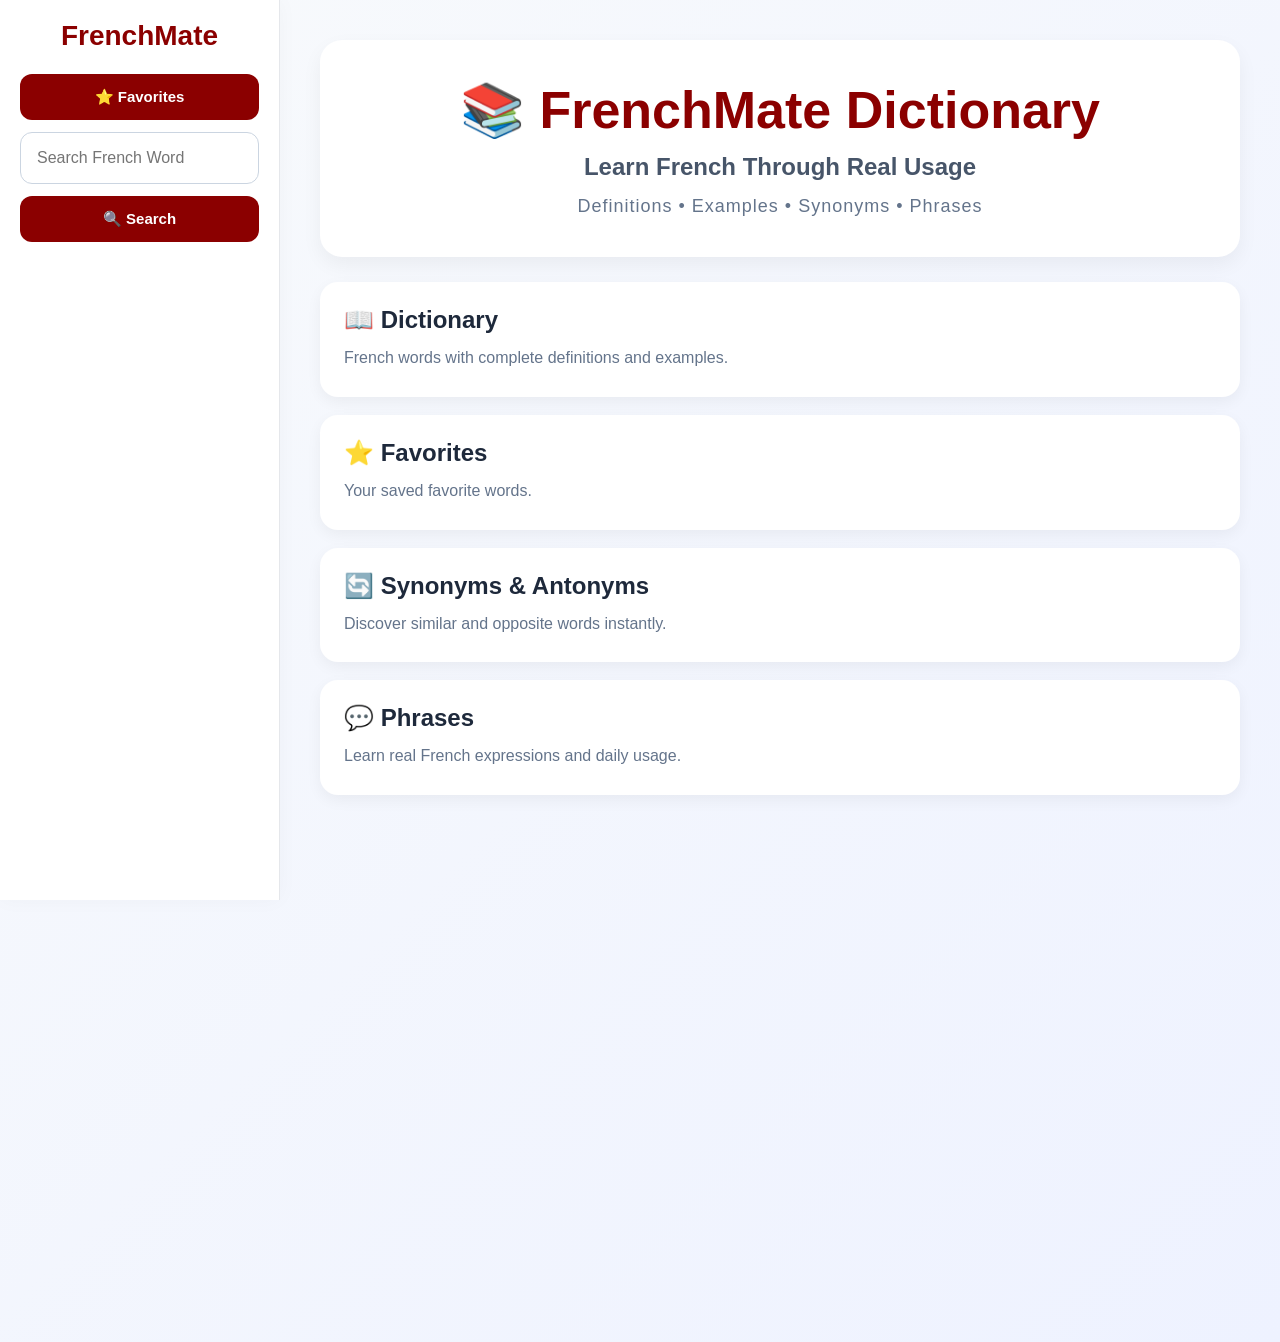
==== dashboard.html @ 6234ab6b "Update dashboard.html" ====
<!DOCTYPE html>
<html lang="en">

<head>
<meta charset="UTF-8">
<meta name="viewport" content="width=device-width, initial-scale=1.0">
<title>FrenchMate Dashboard</title>
<link rel="stylesheet" href="style.css">
</head>

<body class="dashboard-page">

<div class="app">

    <aside class="sidebar">

        <h2>FrenchMate</h2>

        <button onclick="showFavorites()">
            ⭐ Favorites
        </button>

        <input
        id="searchWord"
        type="text"
        placeholder="Search French Word"
        oninput="showSuggestions()">

        <button onclick="manualSearch()">
            🔍 Search
        </button>

        <div id="suggestions"></div>

    </aside>

    <main id="content">

        <div class="hero-card">

            <h1>📚 FrenchMate Dictionary</h1>

            <h2>Learn French Through Real Usage</h2>

            <p>
            Definitions • Examples • Synonyms • Phrases
            </p>

        </div>

        <div class="feature-card">
            <h2>📖 Dictionary</h2>
            <p>French words with complete definitions and examples.</p>
        </div>

        <div class="feature-card" onclick="showFavorites()">
            <h2>⭐ Favorites</h2>
            <p>Your saved favorite words.</p>
        </div>

        <div class="feature-card">
            <h2>🔄 Synonyms & Antonyms</h2>
            <p>Discover similar and opposite words instantly.</p>
        </div>

        <div class="feature-card">
            <h2>💬 Phrases</h2>
            <p>Learn real French expressions and daily usage.</p>
        </div>

    </main>

</div>

<div class="bg-shapes">

    <div class="shape blue"></div>
    <div class="shape red"></div>
    <div class="shape white"></div>

    <div class="shape blue"></div>
    <div class="shape red"></div>
    <div class="shape white"></div>

    <div class="shape blue"></div>
    <div class="shape red"></div>
    <div class="shape white"></div>

</div>

<script src="dictionary.js"></script>
<script src="app.js"></script>

</body>
</html>
---- style.css ----
/* ========================= */
/* RESET */
/* ========================= */

*{
margin:0;
padding:0;
box-sizing:border-box;
font-family:'Segoe UI',sans-serif;
}

body{
background:linear-gradient(135deg,#f8fafc,#eef2ff);
min-height:100vh;
color:#1e293b;
}

/* ========================= */
/* LOGIN + SIGNUP */
/* ========================= */

body:not(.dashboard-page){
display:flex;
justify-content:center;
align-items:center;
}

.login-box{
width:420px;
background:white;
padding:35px;
border-radius:22px;
box-shadow:0 10px 30px rgba(15,23,42,0.08);
display:flex;
flex-direction:column;
gap:18px;
border:1px solid #e2e8f0;
}

.login-box h1{
text-align:center;
font-size:34px;
font-weight:800;
}

.login-box p{
text-align:center;
color:#64748b;
}

input{
padding:14px;
border:1px solid #cbd5e1;
border-radius:12px;
font-size:15px;
outline:none;
transition:.2s;
}

input:focus{
border-color:#2563eb;
box-shadow:0 0 0 4px rgba(37,99,235,.15);
}

button{
padding:14px;
color:white;
background:#8B0000;
border:none;
border-radius:12px;
font-size:15px;
font-weight:600;
cursor:pointer;
transition:.2s;
}

button:hover{
background:#6B0000;
transform:translateY(-2px);
}

a{
text-decoration:none;
font-weight:600;
color:#8B0000;
}

/* ========================= */
/* DASHBOARD */
/* ========================= */

.dashboard-page .app{
display:flex;
min-height:100vh;
}


/* Sidebar کوچکتر و حرفه‌ای‌تر */

.sidebar{
width:280px;
background:white;
padding:20px;
border-right:1px solid #e5e7eb;
display:flex;
flex-direction:column;
gap:12px;
overflow-y:auto;

  min-height:100vh;
position:sticky;
top:0;
box-shadow:
0 0 20px rgba(0,0,0,.03);
}

.sidebar h2{
font-size:28px;
font-weight:800;
text-align:center;
margin-bottom:10px;
color:#8B0000;
}

.sidebar button{
width:100%;
}

/* ========================= */
/* CONTENT */
/* ========================= */

#content{
flex:1;
padding:40px;
}


/* ========================= */
/* SEARCH */
/* ========================= */

#searchWord{
width:100%;
font-size:16px;
padding:16px;
}

#suggestions{
display:flex;
flex-direction:column;
gap:5px;
}

.suggestion{
padding:12px;
background:white;
border:1px solid #e5e7eb;
border-radius:10px;
cursor:pointer;
transition:.15s;
font-weight:600;
}

.suggestion:hover{
background:#f1f5f9;
}
/* ========================= */
/* HOME PAGE */
/* ========================= */

.hero-card{

background:white;

padding:40px;

border-radius:22px;

text-align:center;

margin-bottom:25px;

box-shadow:
0 8px 20px rgba(0,0,0,.05);

}

.hero-card h1{

font-size:52px;

margin-bottom:12px;

color:#8B0000;

font-weight:800;

}

.hero-card h2{

font-size:24px;

font-weight:600;

margin-bottom:15px;

color:#475569;

}

.hero-card p{

font-size:18px;

color:#64748b;

letter-spacing:1px;

}

/* ========================= */
/* FEATURE CARDS */
/* ========================= */

.feature-card{

background:white;

padding:24px;

margin-top:18px;

border-radius:18px;

box-shadow:
0 5px 15px rgba(0,0,0,.05);

transition:.2s;

}

.feature-card:hover{

transform:translateY(-3px);

box-shadow:
0 10px 20px rgba(0,0,0,.08);

}

.feature-card h2{

font-size:24px;

margin-bottom:10px;

color:#1e293b;

}

.feature-card p{

font-size:16px;

line-height:1.8;

color:#64748b;

}

/* ========================= */
/* FAVORITES PAGE */
/* ========================= */

.favorite-card{

background:white;

padding:20px;

margin-bottom:15px;

border-radius:16px;

box-shadow:
0 5px 15px rgba(0,0,0,.05);

transition:.2s;

}

.favorite-card:hover{

transform:translateY(-2px);

}

.favorite-card a{

font-size:22px;

font-weight:700;

color:#8B0000;

}

.favorite-empty{

background:white;

padding:30px;

border-radius:18px;

text-align:center;

box-shadow:
0 5px 15px rgba(0,0,0,.05);

}

.favorite-empty h2{

margin-bottom:10px;

color:#475569;

}

.favorite-empty p{

color:#64748b;

}
/* ========================= */
/* HEADER CARD */
/* ========================= */

.header-card{

background:white;

padding:35px;

border-radius:22px;

box-shadow:
0 8px 20px rgba(0,0,0,.06);

margin-bottom:25px;

text-align:center;

}

.header-card h1{

font-size:72px;

font-weight:800;

margin-bottom:10px;

color:#111827;

line-height:1;

}

.header-card h1 button{

padding:8px 12px;

margin-left:8px;

font-size:18px;

}

.header-fa{

font-size:22px;

font-weight:700;

color:#0f172a;

direction:rtl;

text-align:center;

margin-top:10px;

margin-bottom:6px;

}

.header-en{

font-size:18px;

color:#64748b;

text-align:center;

margin-bottom:10px;

}

.header-pronunciation{

font-size:18px;

font-style:italic;

color:#64748b;

text-align:center;

}

/* ========================= */
/* DICTIONARY */
/* ========================= */

.dictionary-card{

background:white;

padding:35px;

border-radius:22px;

box-shadow:
0 8px 20px rgba(0,0,0,.06);

margin-bottom:25px;

}

.dictionary-card h2{

font-size:30px;

margin-bottom:20px;

color:#1e293b;

}

.dictionary-meta{

font-size:15px;

text-align:center;

color:#64748b;

margin-bottom:25px;

padding-bottom:15px;

border-bottom:1px solid #e5e7eb;

}

/* هر معنی */

.dictionary-entry{

display:flex;

gap:16px;

padding:18px 0;

border-bottom:1px solid #e5e7eb;

align-items:flex-start;

}

.dictionary-entry:last-child{

border-bottom:none;

}

.dictionary-number{

font-size:22px;

font-weight:800;

color:#8B0000;

min-width:35px;

}

.dictionary-content{

flex:1;

}

.dictionary-fr{

font-size:18px;

font-weight:700;

line-height:1.7;

color:#111827;

margin-bottom:8px;

text-align:left;

}

.dictionary-fa{

font-size:16px;

line-height:1.8;

color:#64748b;

direction:rtl;

text-align:right;

}

/* معنی‌ها شماره‌دار مثل French Dictionary */

.dictionary-entry:hover{

background:#f8fafc;

border-radius:12px;

padding-left:12px;

padding-right:12px;

transition:.15s;

}
/* ========================= */
/* CONTENT SECTIONS */
/* ========================= */

.section-card{

background:white;

padding:30px;

margin-top:25px;

border-radius:22px;

box-shadow:
0 8px 20px rgba(0,0,0,.06);

}

.section-card h2{

font-size:28px;

margin-bottom:20px;

color:#1e293b;

padding-bottom:10px;

border-bottom:1px solid #e5e7eb;

}

/* ========================= */
/* EXAMPLES */
/* ========================= */

.example-item{

padding:18px 0;

border-bottom:1px solid #e5e7eb;

}

.example-item:last-child{

border-bottom:none;

}

.example-header{

display:flex;

justify-content:space-between;

align-items:center;

margin-bottom:10px;

font-size:14px;

font-weight:700;

color:#64748b;

text-transform:uppercase;

letter-spacing:1px;

}

.example-fr{

font-size:20px;

font-weight:600;

color:#111827;

line-height:1.8;

margin-bottom:8px;

text-align:left;

}

.example-fa{

font-size:17px;

line-height:1.9;

color:#64748b;

direction:rtl;

text-align:right;

}

/* ========================= */
/* SYNONYMS / ANTONYMS */
/* ========================= */

.section-card ul{

list-style:none;

display:flex;

flex-wrap:wrap;

gap:12px;

padding-top:10px;

}

.section-card ul li a{

display:inline-block;

padding:10px 16px;

background:#f1f5f9;

border-radius:12px;

font-size:16px;

font-weight:600;

color:#8B0000;

transition:.15s;

}

.section-card ul li a:hover{

background:#8B0000;

color:white;

}

/* ========================= */
/* PHRASES */
/* ========================= */

#phrases .example-fr{

font-size:19px;

font-weight:700;

color:#8B0000;

}

#phrases .example-fa{

font-size:16px;

}
/* ========================= */
/* HEADER BUTTONS */
/* ========================= */

.header-card h1 button{

padding:8px 12px;

font-size:16px;

border-radius:10px;

min-width:42px;

}

/* دکمه ستاره */

.header-card h1 button:first-of-type{

background:#f59e0b;

}

.header-card h1 button:first-of-type:hover{

background:#d97706;

}

/* ========================= */
/* SHORTCUT BAR */
/* ========================= */

.shortcut-card{

background:white;

padding:20px;

border-radius:20px;

box-shadow:
0 8px 20px rgba(0,0,0,.06);

margin-bottom:25px;

display:flex;

justify-content:center;

gap:12px;

flex-wrap:wrap;

}

.shortcut-card a{

background:#8B0000;

padding:10px 16px;

border-radius:12px;

font-size:15px;

font-weight:700;

color:white;

transition:.2s;

}

.shortcut-card a:hover{

background:#6B0000;

transform:translateY(-2px);

}

/* ========================= */
/* FAVORITES PAGE */
/* ========================= */

.favorite-card{

background:white;

padding:18px;

border-radius:16px;

margin-bottom:12px;

box-shadow:
0 5px 15px rgba(0,0,0,.05);

}

.favorite-card a{

font-size:20px;

font-weight:700;

color:#8B0000;

}

.favorite-card:hover{

transform:translateY(-2px);

transition:.15s;

}

/* ========================= */
/* SCROLLBAR */
/* ========================= */

::-webkit-scrollbar{

width:10px;

}

::-webkit-scrollbar-track{

background:#f1f5f9;

}

::-webkit-scrollbar-thumb{

background:#8B0000;

border-radius:20px;

}

::-webkit-scrollbar-thumb:hover{

background:#6B0000;

}

/* ========================= */
/* MOBILE */
/* ========================= */

@media(max-width:900px){

.dashboard-page .app{

flex-direction:column;

}

.sidebar{

width:100%;

height:auto;

border-right:none;

border-bottom:1px solid #e5e7eb;

}

#content{

padding:20px;

}

.header-card h1{

font-size:48px;

}

.hero-card h1{

font-size:38px;

}

.dictionary-fr{

font-size:17px;

}

.example-fr{

font-size:18px;

}

.example-fa{

font-size:15px;

}

.shortcut-card{

gap:8px;

}

.shortcut-card a{

font-size:13px;

padding:8px 12px;

}

}
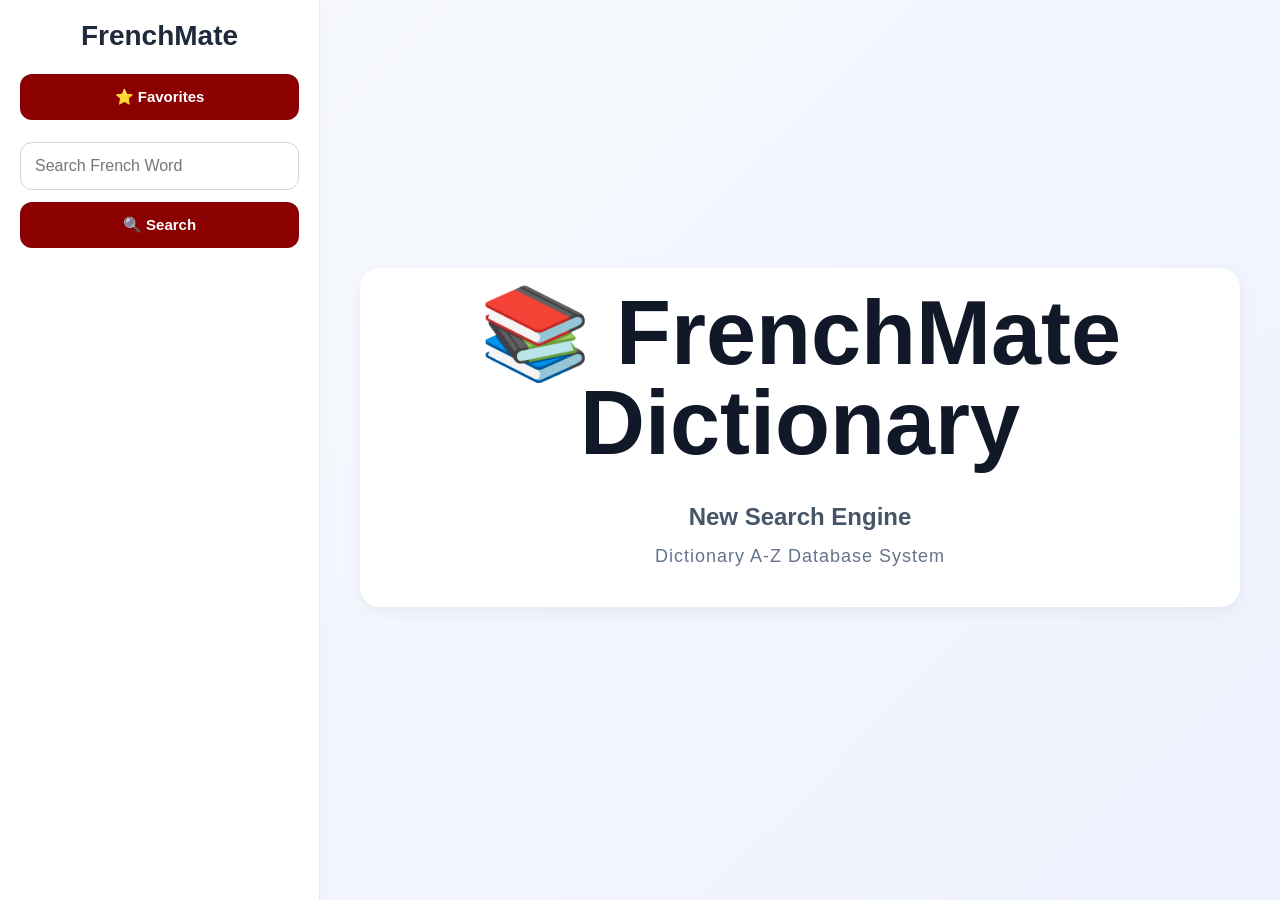
==== commit 7c47dd6a: "Update dashboard.html" ====
--- a/dashboard.html
+++ b/dashboard.html
@@ -2,94 +2,89 @@
 <html lang="en">
 
 <head>
+
 <meta charset="UTF-8">
 <meta name="viewport" content="width=device-width, initial-scale=1.0">
+
 <title>FrenchMate Dashboard</title>
+
 <link rel="stylesheet" href="style.css">
+
 </head>
 
 <body class="dashboard-page">
 
 <div class="app">
 
-    <aside class="sidebar">
+<aside class="sidebar">
 
-        <h2>FrenchMate</h2>
+<h2>FrenchMate</h2>
 
-        <button onclick="showFavorites()">
-            ⭐ Favorites
-        </button>
+<button onclick="showFavorites()">
+⭐ Favorites
+</button>
 
-        <input
-        id="searchWord"
-        type="text"
-        placeholder="Search French Word"
-        oninput="showSuggestions()">
+<input
+id="searchWord"
+type="text"
+placeholder="Search French Word">
 
-        <button onclick="manualSearch()">
-            🔍 Search
-        </button>
+<button onclick="manualSearch()">
+🔍 Search
+</button>
 
-        <div id="suggestions"></div>
+<div id="suggestions"></div>
 
-    </aside>
+</aside>
 
-    <main id="content">
+<main id="content">
 
-        <div class="hero-card">
+<div class="hero-card">
 
-            <h1>📚 FrenchMate Dictionary</h1>
+<h1>📚 FrenchMate Dictionary</h1>
 
-            <h2>Learn French Through Real Usage</h2>
+<h2>New Search Engine</h2>
 
-            <p>
-            Definitions • Examples • Synonyms • Phrases
-            </p>
+<p>
+Dictionary A-Z Database System
+</p>
 
-        </div>
+</div>
 
-        <div class="feature-card">
-            <h2>📖 Dictionary</h2>
-            <p>French words with complete definitions and examples.</p>
-        </div>
-
-        <div class="feature-card" onclick="showFavorites()">
-            <h2>⭐ Favorites</h2>
-            <p>Your saved favorite words.</p>
-        </div>
-
-        <div class="feature-card">
-            <h2>🔄 Synonyms & Antonyms</h2>
-            <p>Discover similar and opposite words instantly.</p>
-        </div>
-
-        <div class="feature-card">
-            <h2>💬 Phrases</h2>
-            <p>Learn real French expressions and daily usage.</p>
-        </div>
-
-    </main>
+</main>
 
 </div>
 
 <div class="bg-shapes">
 
-    <div class="shape blue"></div>
-    <div class="shape red"></div>
-    <div class="shape white"></div>
+<div class="shape blue"></div>
+<div class="shape red"></div>
+<div class="shape white"></div>
 
-    <div class="shape blue"></div>
-    <div class="shape red"></div>
-    <div class="shape white"></div>
+<div class="shape blue"></div>
+<div class="shape red"></div>
+<div class="shape white"></div>
 
-    <div class="shape blue"></div>
-    <div class="shape red"></div>
-    <div class="shape white"></div>
+<div class="shape blue"></div>
+<div class="shape red"></div>
+<div class="shape white"></div>
 
 </div>
 
-<script src="dictionary.js"></script>
-<script src="app.js"></script>
+<script src="js/engine.js"></script>
+
+<script src="js/loader.js"></script>
+
+<script src="js/search.js"></script>
+
+<script src="js/render.js"></script>
+
+<script src="js/favorites.js"></script>
+
+<script src="js/speech.js"></script>
+
+<script src="js/router.js"></script>
 
 </body>
+
 </html>
--- a/style.css
+++ b/style.css
@@ -80,25 +80,24 @@
 }
 
 a{
+text-align:center;
 text-decoration:none;
 font-weight:600;
 color:#8B0000;
 }
 
+
 /* ========================= */
 /* DASHBOARD */
 /* ========================= */
 
 .dashboard-page .app{
 display:flex;
-min-height:100vh;
-}
-
-
-/* Sidebar کوچکتر و حرفه‌ای‌تر */
+height:100vh;
+}
 
 .sidebar{
-width:280px;
+width:320px;
 background:white;
 padding:20px;
 border-right:1px solid #e5e7eb;
@@ -106,12 +105,7 @@
 flex-direction:column;
 gap:12px;
 overflow-y:auto;
-
-  min-height:100vh;
-position:sticky;
-top:0;
-box-shadow:
-0 0 20px rgba(0,0,0,.03);
+box-shadow:0 0 20px rgba(0,0,0,.03);
 }
 
 .sidebar h2{
@@ -119,22 +113,13 @@
 font-weight:800;
 text-align:center;
 margin-bottom:10px;
-color:#8B0000;
-}
-
-.sidebar button{
-width:100%;
-}
-
-/* ========================= */
-/* CONTENT */
-/* ========================= */
+}
 
 #content{
 flex:1;
 padding:40px;
-}
-
+overflow-y:auto;
+}
 
 /* ========================= */
 /* SEARCH */
@@ -142,66 +127,512 @@
 
 #searchWord{
 width:100%;
-font-size:16px;
-padding:16px;
+  font-size:16px;
+padding:14px;
 }
 
 #suggestions{
 display:flex;
 flex-direction:column;
-gap:5px;
+gap:4px;
 }
 
 .suggestion{
-padding:12px;
+padding:10px;
 background:white;
 border:1px solid #e5e7eb;
 border-radius:10px;
 cursor:pointer;
 transition:.15s;
-font-weight:600;
 }
 
 .suggestion:hover{
 background:#f1f5f9;
 }
+
 /* ========================= */
 /* HOME PAGE */
 /* ========================= */
 
+.feature-card{
+background:white;
+padding:22px;
+margin-top:18px;
+border-radius:18px;
+box-shadow:0 5px 15px rgba(0,0,0,.05);
+}
+
+.feature-card h2{
+margin-bottom:8px;
+}
+
+/* ========================= */
+/* WORD PAGE */
+/* ========================= */
+
+#homeBtn{
+width:130px;
+margin-bottom:20px;
+}
+
+#content h1{
+font-size:90px;
+font-weight:800;
+text-align:center;
+margin-top:-20px;
+margin-bottom:35px;
+line-height:1;
+color:#111827;
+}
+
+#content h1 button{
+margin-left:12px;
+padding:8px 12px;
+font-size:18px;
+}
+
+/* Main Card */
+
+.entry-card{
+background:white;
+border-radius:22px;
+padding:24px;
+box-shadow:0 8px 25px rgba(0,0,0,.08);
+margin-bottom:25px;
+}
+
+.info-row{
+padding:20px 0;
+border-bottom:1px solid #e5e7eb;
+text-align:center;
+}
+
+.info-row:last-child{
+border-bottom:none;
+}
+
+.info-row h3{
+font-size:15px;
+font-weight:700;
+color:#64748b;
+letter-spacing:1px;
+text-transform:uppercase;
+margin-bottom:10px;
+}
+
+.info-row p{
+font-size:26px;
+font-weight:600;
+color:#111827;
+line-height:1.8;
+}
+
+/* Examples */
+
+.example-box{
+background:white;
+padding:25px;
+margin-top:20px;
+border-radius:18px;
+box-shadow:0 5px 15px rgba(0,0,0,.05);
+border-left:5px solid #2563eb;
+}
+
+.example-box h3{
+font-size:18px;
+font-weight:700;
+color:#2563eb;
+margin-bottom:8px;
+text-align:center;
+}
+
+.example-box p{
+font-size:24px;
+font-weight:500;
+line-height:1.9;
+text-align:center;
+color:#000;
+}
+
+/* ========================= */
+/* FLOATING SHAPES */
+/* ========================= */
+
+.bg-shapes{
+position:fixed;
+top:0;
+left:0;
+width:100%;
+height:100%;
+overflow:hidden;
+pointer-events:none;
+z-index:-1;
+}
+
+.shape{
+position:absolute;
+bottom:-100px;
+border-radius:12px;
+opacity:.12;
+animation:floatUp linear infinite;
+}
+
+.blue{
+background:#2563eb;
+}
+
+.white{
+background:#cbd5e1;
+}
+
+.red{
+background:#ef4444;
+}
+
+@keyframes floatUp{
+
+0%{
+transform:translateY(0);
+}
+
+100%{
+transform:translateY(-120vh);
+}
+
+}
+
+/* ========================= */
+/* MOBILE */
+/* ========================= */
+
+@media(max-width:900px){
+
+.dashboard-page .app{
+flex-direction:column;
+}
+
+.sidebar{
+width:100%;
+height:auto;
+border-right:none;
+border-bottom:1px solid #e5e7eb;
+}
+
+#content{
+padding:20px;
+}
+
+#content h1{
+font-size:56px;
+}
+
+.info-row p{
+font-size:22px;
+}
+
+.example-box p{
+font-size:20px;
+}
+
+}
+
+.type-level{
+
+text-align:center;
+
+font-size:18px;
+
+font-weight:600;
+
+margin-top:25px;
+
+margin-bottom:25px;
+
+color:#475569;
+
+}
+
+.dictionary-card{
+
+background:white;
+
+padding:35px;
+
+border-radius:20px;
+
+box-shadow:0 10px 25px rgba(0,0,0,0.08);
+
+margin-top:20px;
+
+  border-top:5px solid #8B0000;
+  
+}
+
+.meaning-section{
+
+text-align:center;
+
+padding-bottom:25px;
+
+border-bottom:1px solid #e5e7eb;
+
+}
+
+.meaning-section p{
+
+font-size:28px;
+
+font-weight:700;
+
+color:#0f172a;
+
+}
+
+.meta-section{
+
+text-align:center;
+
+padding:25px 0;
+
+font-size:22px;
+
+font-weight:600;
+
+color:#64748b;
+
+}
+
+.definition-section{
+
+text-align:left;
+
+padding-top:20px;
+
+}
+
+.definition-section h3{
+
+margin-bottom:15px;
+
+}
+
+.definition-section p{
+
+font-size:18px;
+
+line-height:1.8;
+
+color:#0f172a;
+
+}
+
+.section-card{
+
+background:white;
+
+padding:20px;
+
+margin-top:25px;
+
+border-radius:20px;
+
+box-shadow:
+0 8px 20px rgba(0,0,0,0.06);
+
+}
+
+.section-card h2{
+
+margin-bottom:20px;
+
+font-size:28px;
+
+color:#1e293b;
+
+}
+
+.example-item{
+
+padding:18px 0;
+
+border-bottom:1px solid #e5e7eb;
+
+}
+
+.example-item:last-child{
+
+border-bottom:none;
+
+}
+
+.example-header{
+
+display:flex;
+
+justify-content:space-between;
+
+align-items:center;
+
+font-weight:700;
+
+margin-bottom:10px;
+
+}
+
+.example-fr{
+
+font-size:18px;
+
+font-weight:600;
+
+color:#0f172a;
+
+margin-bottom:8px;
+
+text-align:left;
+
+}
+
+.example-fa{
+
+font-size:16px;
+
+color:#64748b;
+
+text-align:left;
+
+}
+
+
+/* ========================= */
+/* HEADER CARD */
+/* ========================= */
+
+.header-card{
+
+background:white;
+
+padding:35px;
+
+border-radius:20px;
+
+box-shadow:0 8px 20px rgba(0,0,0,.06);
+
+margin-bottom:25px;
+
+text-align:center;
+
+}
+
+.header-fa{
+
+font-size:18px;
+
+font-weight:700;
+
+color:#0f172a;
+
+text-align:right;
+
+margin-top:15px;
+
+margin-bottom:8px;
+
+direction:rtl;
+
+}
+
+.header-en{
+
+font-size:15px;
+
+color:#64748b;
+
+text-align:right;
+
+direction:ltr;
+
+}
+
+
+
+/* ========================= */
+/* SHORTCUT CARD */
+/* ========================= */
+
+.shortcut-card{
+
+background:white;
+
+padding:20px;
+
+border-radius:20px;
+
+box-shadow:0 8px 20px rgba(0,0,0,.06);
+
+margin-bottom:25px;
+
+display:flex;
+
+justify-content:center;
+
+gap:20px;
+
+flex-wrap:wrap;
+
+}
+
+.shortcut-card a{
+
+background:#8B0000;
+
+padding:12px 18px;
+
+border-radius:12px;
+
+text-decoration:none;
+
+font-weight:700;
+
+color:white;
+
+transition:.2s;
+
+}
+
+
+.shortcut-card a:hover{
+
+background:#6B0000;
+
+transform:translateY(-2px);
+
+}
+
 .hero-card{
 
 background:white;
-
 padding:40px;
-
-border-radius:22px;
-
-text-align:center;
-
+border-radius:20px;
+text-align:center;
 margin-bottom:25px;
 
-box-shadow:
-0 8px 20px rgba(0,0,0,.05);
+box-shadow:0 6px 16px rgba(0,0,0,.05);
 
 }
 
 .hero-card h1{
 
 font-size:52px;
-
 margin-bottom:12px;
 
 color:#8B0000;
 
-font-weight:800;
-
 }
 
 .hero-card h2{
 
 font-size:24px;
-
 font-weight:600;
 
 margin-bottom:15px;
@@ -220,728 +651,117 @@
 
 }
 
-/* ========================= */
-/* FEATURE CARDS */
-/* ========================= */
-
-.feature-card{
-
-background:white;
-
-padding:24px;
-
-margin-top:18px;
-
-border-radius:18px;
-
-box-shadow:
-0 5px 15px rgba(0,0,0,.05);
-
-transition:.2s;
-
-}
-
-.feature-card:hover{
-
-transform:translateY(-3px);
-
-box-shadow:
-0 10px 20px rgba(0,0,0,.08);
-
-}
-
-.feature-card h2{
-
-font-size:24px;
+.header-pronunciation{
+
+font-size:18px;
+
+color:#64748b;
+
+text-align:right;
+
+margin-top:8px;
+
+font-style:italic;
+
+}
+
+#content{
+max-width:1100px;
+margin:auto;
+}
+
+.dictionary-meta{
+
+text-align:center;
+
+color:#64748b;
+
+font-size:15px;
+
+margin-bottom:25px;
+
+}
+
+.dictionary-entry{
+
+display:flex;
+
+gap:15px;
+
+padding:18px 0;
+
+border-bottom:1px solid #e5e7eb;
+
+}
+
+.dictionary-entry:last-child{
+
+border-bottom:none;
+
+}
+
+.dictionary-number{
+
+font-size:20px;
+
+font-weight:700;
+
+color:#8B0000;
+
+min-width:35px;
+
+}
+
+.dictionary-content{
+
+flex:1;
+
+}
+
+.dictionary-fr{
+
+font-size:18px;
+
+font-weight:700;
+
+color:#111827;
+
+margin-bottom:8px;
+
+line-height:1.6;
+
+}
+
+.dictionary-fa{
+
+font-size:16px;
+
+color:#64748b;
+
+line-height:1.7;
+
+direction:rtl;
+
+text-align:right;
+
+}
+
+h1 button{
+
+margin-left:8px;
+
+font-size:18px;
+
+padding:6px 10px;
+
+border-radius:10px;
+
+}
+
+.sidebar button{
+
+width:100%;
 
 margin-bottom:10px;
 
-color:#1e293b;
-
-}
-
-.feature-card p{
-
-font-size:16px;
-
-line-height:1.8;
-
-color:#64748b;
-
-}
-
-/* ========================= */
-/* FAVORITES PAGE */
-/* ========================= */
-
-.favorite-card{
-
-background:white;
-
-padding:20px;
-
-margin-bottom:15px;
-
-border-radius:16px;
-
-box-shadow:
-0 5px 15px rgba(0,0,0,.05);
-
-transition:.2s;
-
-}
-
-.favorite-card:hover{
-
-transform:translateY(-2px);
-
-}
-
-.favorite-card a{
-
-font-size:22px;
-
-font-weight:700;
-
-color:#8B0000;
-
-}
-
-.favorite-empty{
-
-background:white;
-
-padding:30px;
-
-border-radius:18px;
-
-text-align:center;
-
-box-shadow:
-0 5px 15px rgba(0,0,0,.05);
-
-}
-
-.favorite-empty h2{
-
-margin-bottom:10px;
-
-color:#475569;
-
-}
-
-.favorite-empty p{
-
-color:#64748b;
-
-}
-/* ========================= */
-/* HEADER CARD */
-/* ========================= */
-
-.header-card{
-
-background:white;
-
-padding:35px;
-
-border-radius:22px;
-
-box-shadow:
-0 8px 20px rgba(0,0,0,.06);
-
-margin-bottom:25px;
-
-text-align:center;
-
-}
-
-.header-card h1{
-
-font-size:72px;
-
-font-weight:800;
-
-margin-bottom:10px;
-
-color:#111827;
-
-line-height:1;
-
-}
-
-.header-card h1 button{
-
-padding:8px 12px;
-
-margin-left:8px;
-
-font-size:18px;
-
-}
-
-.header-fa{
-
-font-size:22px;
-
-font-weight:700;
-
-color:#0f172a;
-
-direction:rtl;
-
-text-align:center;
-
-margin-top:10px;
-
-margin-bottom:6px;
-
-}
-
-.header-en{
-
-font-size:18px;
-
-color:#64748b;
-
-text-align:center;
-
-margin-bottom:10px;
-
-}
-
-.header-pronunciation{
-
-font-size:18px;
-
-font-style:italic;
-
-color:#64748b;
-
-text-align:center;
-
-}
-
-/* ========================= */
-/* DICTIONARY */
-/* ========================= */
-
-.dictionary-card{
-
-background:white;
-
-padding:35px;
-
-border-radius:22px;
-
-box-shadow:
-0 8px 20px rgba(0,0,0,.06);
-
-margin-bottom:25px;
-
-}
-
-.dictionary-card h2{
-
-font-size:30px;
-
-margin-bottom:20px;
-
-color:#1e293b;
-
-}
-
-.dictionary-meta{
-
-font-size:15px;
-
-text-align:center;
-
-color:#64748b;
-
-margin-bottom:25px;
-
-padding-bottom:15px;
-
-border-bottom:1px solid #e5e7eb;
-
-}
-
-/* هر معنی */
-
-.dictionary-entry{
-
-display:flex;
-
-gap:16px;
-
-padding:18px 0;
-
-border-bottom:1px solid #e5e7eb;
-
-align-items:flex-start;
-
-}
-
-.dictionary-entry:last-child{
-
-border-bottom:none;
-
-}
-
-.dictionary-number{
-
-font-size:22px;
-
-font-weight:800;
-
-color:#8B0000;
-
-min-width:35px;
-
-}
-
-.dictionary-content{
-
-flex:1;
-
-}
-
-.dictionary-fr{
-
-font-size:18px;
-
-font-weight:700;
-
-line-height:1.7;
-
-color:#111827;
-
-margin-bottom:8px;
-
-text-align:left;
-
-}
-
-.dictionary-fa{
-
-font-size:16px;
-
-line-height:1.8;
-
-color:#64748b;
-
-direction:rtl;
-
-text-align:right;
-
-}
-
-/* معنی‌ها شماره‌دار مثل French Dictionary */
-
-.dictionary-entry:hover{
-
-background:#f8fafc;
-
-border-radius:12px;
-
-padding-left:12px;
-
-padding-right:12px;
-
-transition:.15s;
-
-}
-/* ========================= */
-/* CONTENT SECTIONS */
-/* ========================= */
-
-.section-card{
-
-background:white;
-
-padding:30px;
-
-margin-top:25px;
-
-border-radius:22px;
-
-box-shadow:
-0 8px 20px rgba(0,0,0,.06);
-
-}
-
-.section-card h2{
-
-font-size:28px;
-
-margin-bottom:20px;
-
-color:#1e293b;
-
-padding-bottom:10px;
-
-border-bottom:1px solid #e5e7eb;
-
-}
-
-/* ========================= */
-/* EXAMPLES */
-/* ========================= */
-
-.example-item{
-
-padding:18px 0;
-
-border-bottom:1px solid #e5e7eb;
-
-}
-
-.example-item:last-child{
-
-border-bottom:none;
-
-}
-
-.example-header{
-
-display:flex;
-
-justify-content:space-between;
-
-align-items:center;
-
-margin-bottom:10px;
-
-font-size:14px;
-
-font-weight:700;
-
-color:#64748b;
-
-text-transform:uppercase;
-
-letter-spacing:1px;
-
-}
-
-.example-fr{
-
-font-size:20px;
-
-font-weight:600;
-
-color:#111827;
-
-line-height:1.8;
-
-margin-bottom:8px;
-
-text-align:left;
-
-}
-
-.example-fa{
-
-font-size:17px;
-
-line-height:1.9;
-
-color:#64748b;
-
-direction:rtl;
-
-text-align:right;
-
-}
-
-/* ========================= */
-/* SYNONYMS / ANTONYMS */
-/* ========================= */
-
-.section-card ul{
-
-list-style:none;
-
-display:flex;
-
-flex-wrap:wrap;
-
-gap:12px;
-
-padding-top:10px;
-
-}
-
-.section-card ul li a{
-
-display:inline-block;
-
-padding:10px 16px;
-
-background:#f1f5f9;
-
-border-radius:12px;
-
-font-size:16px;
-
-font-weight:600;
-
-color:#8B0000;
-
-transition:.15s;
-
-}
-
-.section-card ul li a:hover{
-
-background:#8B0000;
-
-color:white;
-
-}
-
-/* ========================= */
-/* PHRASES */
-/* ========================= */
-
-#phrases .example-fr{
-
-font-size:19px;
-
-font-weight:700;
-
-color:#8B0000;
-
-}
-
-#phrases .example-fa{
-
-font-size:16px;
-
-}
-/* ========================= */
-/* HEADER BUTTONS */
-/* ========================= */
-
-.header-card h1 button{
-
-padding:8px 12px;
-
-font-size:16px;
-
-border-radius:10px;
-
-min-width:42px;
-
-}
-
-/* دکمه ستاره */
-
-.header-card h1 button:first-of-type{
-
-background:#f59e0b;
-
-}
-
-.header-card h1 button:first-of-type:hover{
-
-background:#d97706;
-
-}
-
-/* ========================= */
-/* SHORTCUT BAR */
-/* ========================= */
-
-.shortcut-card{
-
-background:white;
-
-padding:20px;
-
-border-radius:20px;
-
-box-shadow:
-0 8px 20px rgba(0,0,0,.06);
-
-margin-bottom:25px;
-
-display:flex;
-
-justify-content:center;
-
-gap:12px;
-
-flex-wrap:wrap;
-
-}
-
-.shortcut-card a{
-
-background:#8B0000;
-
-padding:10px 16px;
-
-border-radius:12px;
-
-font-size:15px;
-
-font-weight:700;
-
-color:white;
-
-transition:.2s;
-
-}
-
-.shortcut-card a:hover{
-
-background:#6B0000;
-
-transform:translateY(-2px);
-
-}
-
-/* ========================= */
-/* FAVORITES PAGE */
-/* ========================= */
-
-.favorite-card{
-
-background:white;
-
-padding:18px;
-
-border-radius:16px;
-
-margin-bottom:12px;
-
-box-shadow:
-0 5px 15px rgba(0,0,0,.05);
-
-}
-
-.favorite-card a{
-
-font-size:20px;
-
-font-weight:700;
-
-color:#8B0000;
-
-}
-
-.favorite-card:hover{
-
-transform:translateY(-2px);
-
-transition:.15s;
-
-}
-
-/* ========================= */
-/* SCROLLBAR */
-/* ========================= */
-
-::-webkit-scrollbar{
-
-width:10px;
-
-}
-
-::-webkit-scrollbar-track{
-
-background:#f1f5f9;
-
-}
-
-::-webkit-scrollbar-thumb{
-
-background:#8B0000;
-
-border-radius:20px;
-
-}
-
-::-webkit-scrollbar-thumb:hover{
-
-background:#6B0000;
-
-}
-
-/* ========================= */
-/* MOBILE */
-/* ========================= */
-
-@media(max-width:900px){
-
-.dashboard-page .app{
-
-flex-direction:column;
-
-}
-
-.sidebar{
-
-width:100%;
-
-height:auto;
-
-border-right:none;
-
-border-bottom:1px solid #e5e7eb;
-
-}
-
-#content{
-
-padding:20px;
-
-}
-
-.header-card h1{
-
-font-size:48px;
-
-}
-
-.hero-card h1{
-
-font-size:38px;
-
-}
-
-.dictionary-fr{
-
-font-size:17px;
-
-}
-
-.example-fr{
-
-font-size:18px;
-
-}
-
-.example-fa{
-
-font-size:15px;
-
-}
-
-.shortcut-card{
-
-gap:8px;
-
-}
-
-.shortcut-card a{
-
-font-size:13px;
-
-padding:8px 12px;
-
-}
-
-}
+}
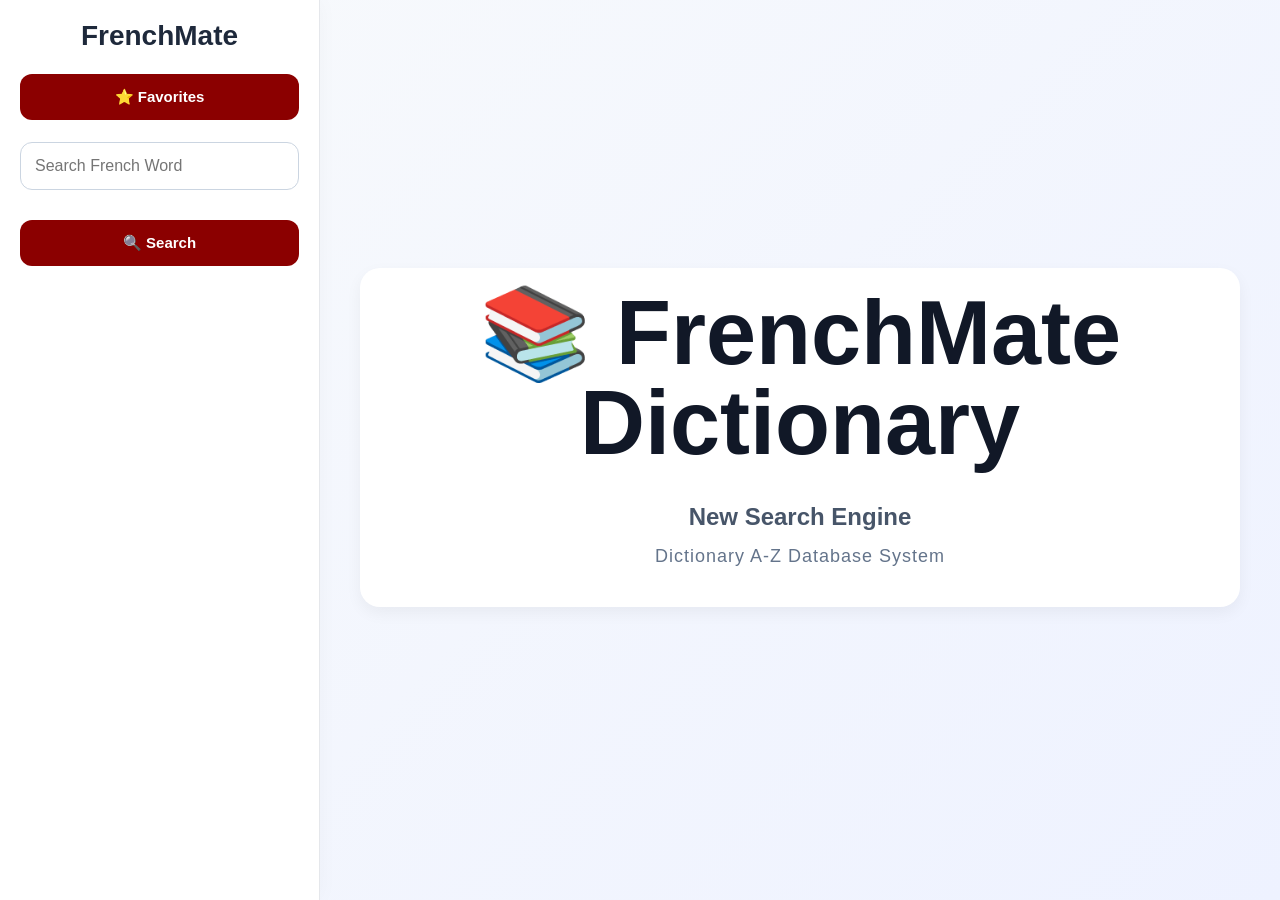
==== commit 3f9f9c08: "Update dashboard.html" ====
--- a/dashboard.html
+++ b/dashboard.html
@@ -16,75 +16,108 @@
 
 <div class="app">
 
-<aside class="sidebar">
+    <aside class="sidebar">
 
-<h2>FrenchMate</h2>
+        <h2>FrenchMate</h2>
 
-<button onclick="showFavorites()">
-⭐ Favorites
-</button>
+        <button onclick="showFavorites()">
+            ⭐ Favorites
+        </button>
 
-<input
-id="searchWord"
-type="text"
-placeholder="Search French Word">
+        <input
+        id="searchWord"
+        type="text"
+        placeholder="Search French Word"
+        oninput="showSuggestions()">
 
-<button onclick="manualSearch()">
-🔍 Search
-</button>
+        <div id="suggestions"></div>
 
-<div id="suggestions"></div>
+        <button onclick="manualSearch()">
+            🔍 Search
+        </button>
 
-</aside>
+    </aside>
 
-<main id="content">
+    <main id="content">
 
-<div class="hero-card">
+        <div class="hero-card">
 
-<h1>📚 FrenchMate Dictionary</h1>
+            <h1>📚 FrenchMate Dictionary</h1>
 
-<h2>New Search Engine</h2>
+            <h2>New Search Engine</h2>
 
-<p>
-Dictionary A-Z Database System
-</p>
+            <p>
+            Dictionary A-Z Database System
+            </p>
 
-</div>
+        </div>
 
-</main>
+    </main>
 
 </div>
 
 <div class="bg-shapes">
 
-<div class="shape blue"></div>
-<div class="shape red"></div>
-<div class="shape white"></div>
+    <div class="shape blue"></div>
+    <div class="shape red"></div>
+    <div class="shape white"></div>
 
-<div class="shape blue"></div>
-<div class="shape red"></div>
-<div class="shape white"></div>
+    <div class="shape blue"></div>
+    <div class="shape red"></div>
+    <div class="shape white"></div>
 
-<div class="shape blue"></div>
-<div class="shape red"></div>
-<div class="shape white"></div>
+    <div class="shape blue"></div>
+    <div class="shape red"></div>
+    <div class="shape white"></div>
 
 </div>
 
 <script src="js/engine.js"></script>
 
 <script src="js/loader.js"></script>
-
 <script src="js/search.js"></script>
-
 <script src="js/render.js"></script>
+<script src="js/suggestions.js"></script>
 
 <script src="js/favorites.js"></script>
-
 <script src="js/speech.js"></script>
-
 <script src="js/router.js"></script>
 
+<script>
+
+async function manualSearch(){
+
+    const word =
+    document
+    .getElementById("searchWord")
+    .value
+    .trim();
+
+    if(!word) return;
+
+    const result =
+    await searchWord(word);
+
+    renderWord(result);
+
+}
+
+document
+.getElementById("searchWord")
+.addEventListener(
+"keydown",
+async function(e){
+
+    if(e.key === "Enter"){
+
+        await manualSearch();
+
+    }
+
+}
+);
+
+</script>
+
 </body>
-
 </html>
--- a/style.css
+++ b/style.css
@@ -765,3 +765,146 @@
 margin-bottom:10px;
 
 }
+
+/* ========================= */
+/* NEW ENGINE RESULT CARDS */
+/* ========================= */
+
+.word-card{
+
+background:white;
+
+padding:35px;
+
+border-radius:22px;
+
+box-shadow:0 8px 20px rgba(0,0,0,.06);
+
+margin-bottom:25px;
+
+}
+
+.word-title{
+
+font-size:64px;
+
+font-weight:800;
+
+text-align:center;
+
+margin-bottom:15px;
+
+color:#111827;
+
+}
+
+.word-meta{
+
+text-align:center;
+
+font-size:18px;
+
+color:#64748b;
+
+margin-bottom:25px;
+
+}
+
+.word-pronunciation{
+
+text-align:center;
+
+font-size:20px;
+
+color:#64748b;
+
+margin-bottom:25px;
+
+font-style:italic;
+
+}
+
+.result-section{
+
+background:white;
+
+padding:25px;
+
+border-radius:20px;
+
+margin-top:20px;
+
+box-shadow:0 5px 15px rgba(0,0,0,.05);
+
+}
+
+.result-section h2{
+
+margin-bottom:15px;
+
+font-size:28px;
+
+color:#8B0000;
+
+}
+
+.result-item{
+
+padding:15px 0;
+
+border-bottom:1px solid #e5e7eb;
+
+}
+
+.result-item:last-child{
+
+border-bottom:none;
+
+}
+
+.fr-text{
+
+font-size:18px;
+
+font-weight:700;
+
+margin-bottom:8px;
+
+color:#111827;
+
+}
+
+.fa-text{
+
+font-size:16px;
+
+direction:rtl;
+
+text-align:right;
+
+color:#64748b;
+
+line-height:1.8;
+
+}
+
+#suggestions{
+display:flex;
+flex-direction:column;
+gap:4px;
+margin-top:6px;
+}
+
+.suggestion{
+padding:10px;
+background:white;
+border:1px solid #e5e7eb;
+border-radius:10px;
+cursor:pointer;
+transition:.15s;
+font-weight:600;
+}
+
+.suggestion:hover{
+background:#f1f5f9;
+}
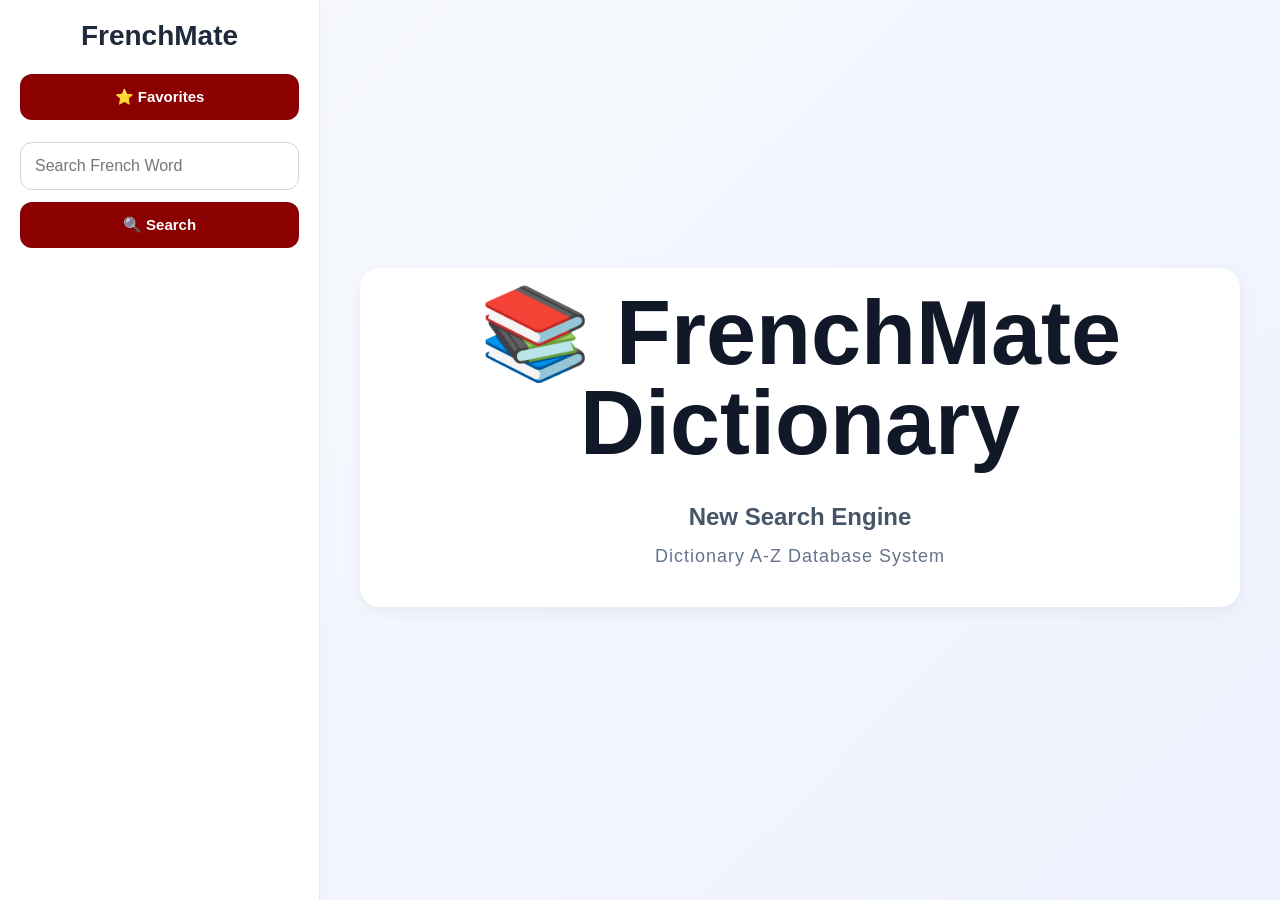
==== commit 0b6ca0c1: "Update dashboard.html" ====
--- a/dashboard.html
+++ b/dashboard.html
@@ -118,6 +118,7 @@
 );
 
 </script>
-
+<script src="js/speech.js"></script>
+    
 </body>
 </html>
--- a/style.css
+++ b/style.css
@@ -135,6 +135,9 @@
 display:flex;
 flex-direction:column;
 gap:4px;
+
+min-height:50px;
+margin-top:8px;
 }
 
 .suggestion{
@@ -889,7 +892,7 @@
 }
 
 #suggestions{
-display:flex;
+display:none;
 flex-direction:column;
 gap:4px;
 margin-top:6px;
@@ -901,10 +904,34 @@
 border:1px solid #e5e7eb;
 border-radius:10px;
 cursor:pointer;
-transition:.15s;
 font-weight:600;
 }
 
 .suggestion:hover{
 background:#f1f5f9;
 }
+
+background:#f1f5f9;
+}
+
+.favorite-btn{
+
+margin-left:12px;
+
+padding:6px 10px;
+
+font-size:18px;
+
+border-radius:10px;
+
+background:#f59e0b;
+
+cursor:pointer;
+
+}
+
+.favorite-btn:hover{
+
+background:#d97706;
+
+}
